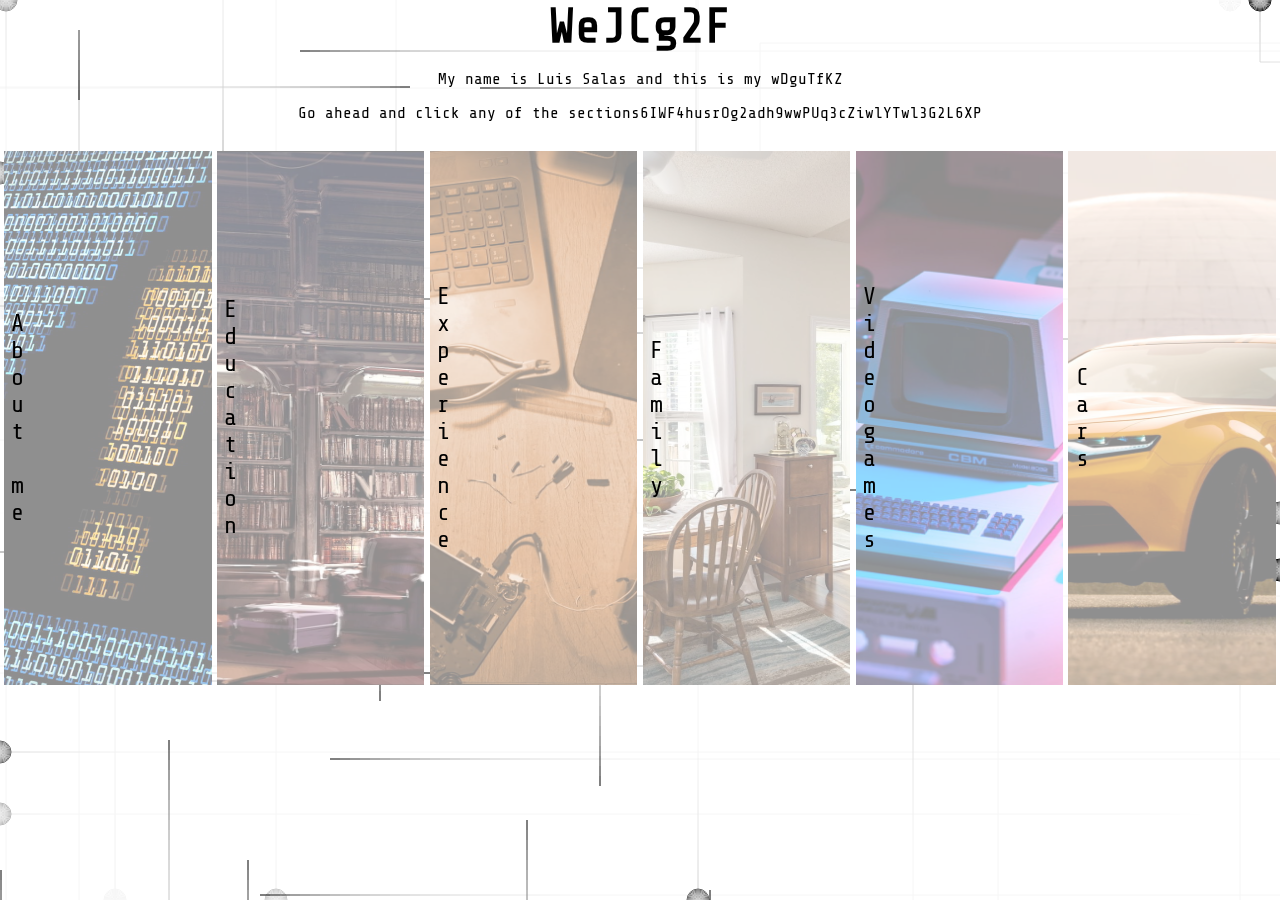
==== index.html @ ade9d4c5 "Image navigation + Electron animation + Glitch animation + partial index page" ====
<!DOCTYPE html>
<html lang="en">
<head>
    <meta charset="UTF-8">
    <meta content="width=device-width, initial-scale=1" name="viewport">
    <title>Title</title>
    <link href="css/default.css" rel="stylesheet">
</head>
<body>
<div class="container stretch">
    <div class="column align-center">
        <text-glitch init-element="h1"
                     init-text="Welcome">
        </text-glitch>
        <text-glitch init-element="p"
                     init-frames-per-second="60"
                     init-text="My name is Luis Salas and this is my website.">
        </text-glitch>
        <text-glitch init-element="p"
                     init-frames-per-second="60"
                     init-text="Go ahead and click any of the sections to explore it and know more about me.">
        </text-glitch>
    </div>
</div>
<div class="container margin-top-10 margin-bottom-10">
    <div class="container stretch">
        <div class="column">
            <image-nav></image-nav>
        </div>
    </div>
</div>
<script src="js/vue.min.js"></script>
<script src="js/components/background-animation.js" type="module"></script>
<script src="js/components/text-glitch.js" type="module"></script>
<script src="js/components/image-nav.js" type="module"></script>
</body>
</html>
---- css/default.css ----
/* Fonts */
@font-face {
    font-family: 'Share Tech Mono';
    src: url('../font/ShareTechMono-Regular.eot');
    src: url('../font/ShareTechMono-Regular.eot?#iefix') format('embedded-opentype'),
    url('../font/ShareTechMono-Regular.woff2') format('woff2'),
    url('../font/ShareTechMono-Regular.woff') format('woff'),
    url('../font/ShareTechMono-Regular.ttf') format('truetype'),
    url('../font/ShareTechMono-Regular.svg#ShareTechMono-Regular') format('svg');
    font-weight: normal;
    font-style: normal;
}

/* Variables */
:root {
    --color-blue-100: #001f2b;
    --color-blue-200: #00415a;
    --color-blue-300: #00719c;
    --color-blue-400: #009bd6;
    --color-blue-500: #00b8ff;

    --color-purple-100: #2b009c;

    --color-red-100: #9c2b00;

    --color-green-100: #719c00;

    --font-size: 1rem;
}

/* Default page styles */
body, h1, h2, h3, h4, h5 {
    padding: 0;
    margin: 0;
}

h1 {
    font-size: calc(var(--font-size) * 3);
}

h2 {
    font-size: calc(var(--font-size) * 2);
}

h3 {
    font-size: calc(var(--font-size) * 1.8);
}

h4 {
    font-size: calc(var(--font-size) * 1.5);
}

* {
    font-family: 'Share Tech Mono';
}

/* Organization */
.container {
    display: flex;
    flex-wrap: wrap;
    width: auto;
}

.container.loose {
    padding-left: 10%;
    padding-right: 10%;
}

.container.stretch {
    padding-left: 25%;
    padding-right: 25%;
}

.container-image {
    width: 100%;
    height: 100%;
    overflow: hidden;
}

@media (max-width: 1280px) {
    .container.stretch, .container.loose {
        padding-left: 1pt;
        padding-right: 1pt;
    }
}

.column {
    flex: 1 0 0%;
    position: relative;
}

.card {
    padding: 10pt;
    border-radius: 5pt;
}

/* Positioning */
.align-center {
    text-align: center;
}

/* Spacing */
.margin-top-10 {
    margin-top: 10pt;
}

.margin-bottom-10 {
    margin-bottom: 10pt;
}

/* Display */
.hidden {
    display: none;
}
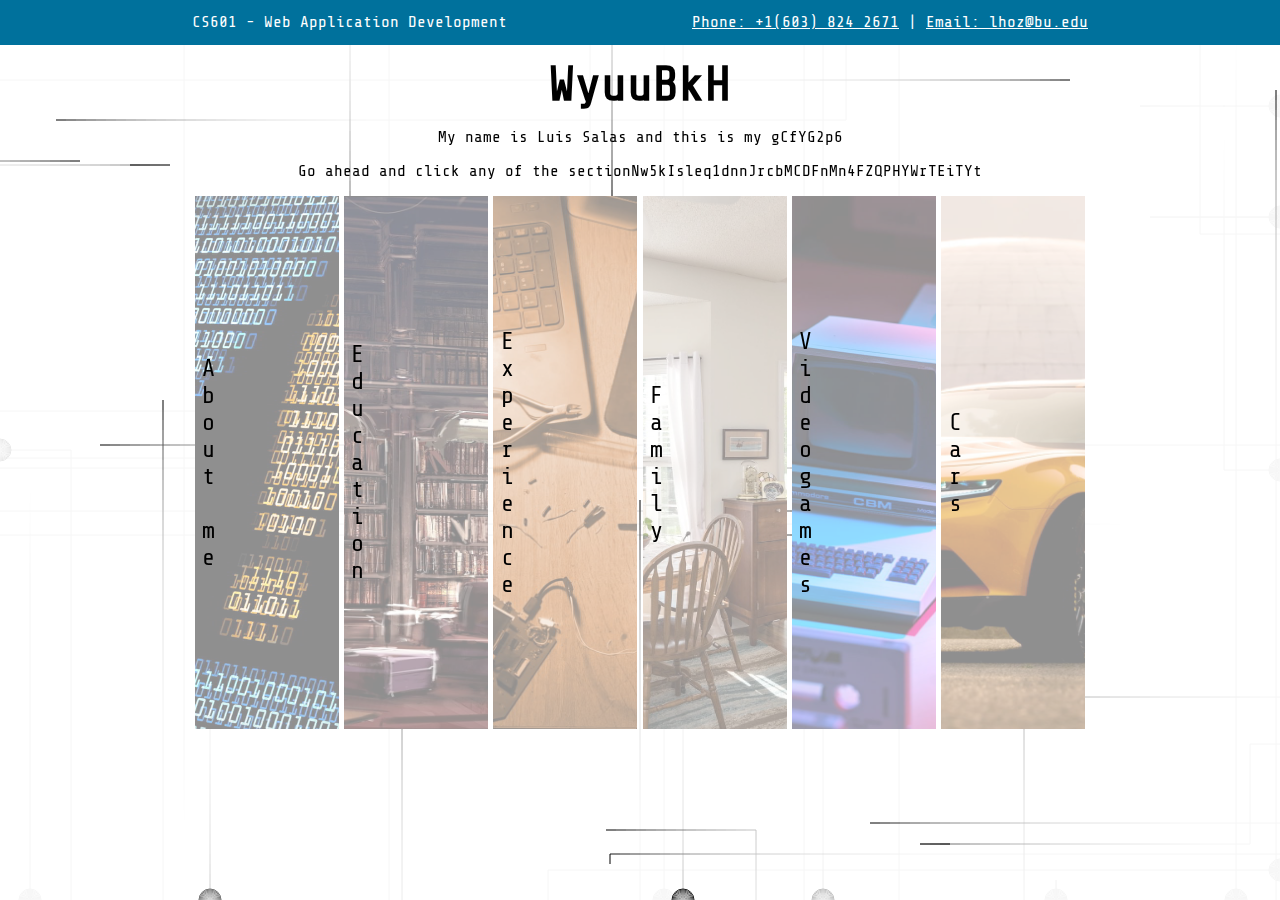
==== commit ed9ac06c: "Started adding header" ====
--- a/index.html
+++ b/index.html
@@ -7,6 +7,22 @@
     <link href="css/default.css" rel="stylesheet">
 </head>
 <body>
+<div class="container background-blue-300 margin-bottom-10">
+    <div class="column">
+        <div class="container stretch padding-top-10 padding-bottom-10">
+            <div class="column">
+                <text-glitch init-element="span"
+                             init-frames-per-second="60"
+                             init-text="CS601 - Web Application Development">
+            </div>
+            <div class="column align-right">
+                <a href="sms:+1(603)8242671">Phone: +1(603) 824 2671</a> |
+                <a href="mail:lhoz@bu.edu">Email: lhoz@bu.edu</a>
+            </div>
+        </div>
+    </div>
+</div>
+
 <div class="container stretch">
     <div class="column align-center">
         <text-glitch init-element="h1"
@@ -20,13 +36,7 @@
                      init-frames-per-second="60"
                      init-text="Go ahead and click any of the sections to explore it and know more about me.">
         </text-glitch>
-    </div>
-</div>
-<div class="container margin-top-10 margin-bottom-10">
-    <div class="container stretch">
-        <div class="column">
-            <image-nav></image-nav>
-        </div>
+        <image-nav class="margin-top-10 margin-bottom-10"></image-nav>
     </div>
 </div>
 <script src="js/vue.min.js"></script>
--- a/css/default.css
+++ b/css/default.css
@@ -54,6 +54,15 @@
     font-family: 'Share Tech Mono';
 }
 
+/* Color */
+.background-blue-300 {
+    background-color: var(--color-blue-300);
+}
+
+.background-blue-300, .background-blue-300  * {
+    color: white;
+}
+
 /* Organization */
 .container {
     display: flex;
@@ -61,14 +70,9 @@
     width: auto;
 }
 
-.container.loose {
-    padding-left: 10%;
-    padding-right: 10%;
-}
-
 .container.stretch {
-    padding-left: 25%;
-    padding-right: 25%;
+    padding-left: 15%;
+    padding-right: 15%;
 }
 
 .container-image {
@@ -77,10 +81,10 @@
     overflow: hidden;
 }
 
-@media (max-width: 1280px) {
-    .container.stretch, .container.loose {
-        padding-left: 1pt;
-        padding-right: 1pt;
+@media (max-width: 1000px) {
+    .container.stretch {
+        padding-left: 5pt;
+        padding-right: 5pt;
     }
 }
 
@@ -92,11 +96,16 @@
 .card {
     padding: 10pt;
     border-radius: 5pt;
+    background-color: rgba(255, 255, 255, 0.75);
 }
 
 /* Positioning */
 .align-center {
     text-align: center;
+}
+
+.align-right {
+    text-align: right;
 }
 
 /* Spacing */
@@ -108,7 +117,19 @@
     margin-bottom: 10pt;
 }
 
+.padding-top-10 {
+    padding-top: 10pt;
+}
+
+.padding-bottom-10{
+    padding-bottom: 10pt;
+}
+
 /* Display */
 .hidden {
     display: none;
+}
+
+.shadow {
+    box-shadow: 1px 1px 1px var(--color-blue-300), 1px 1px 5px var(--color-blue-300);
 }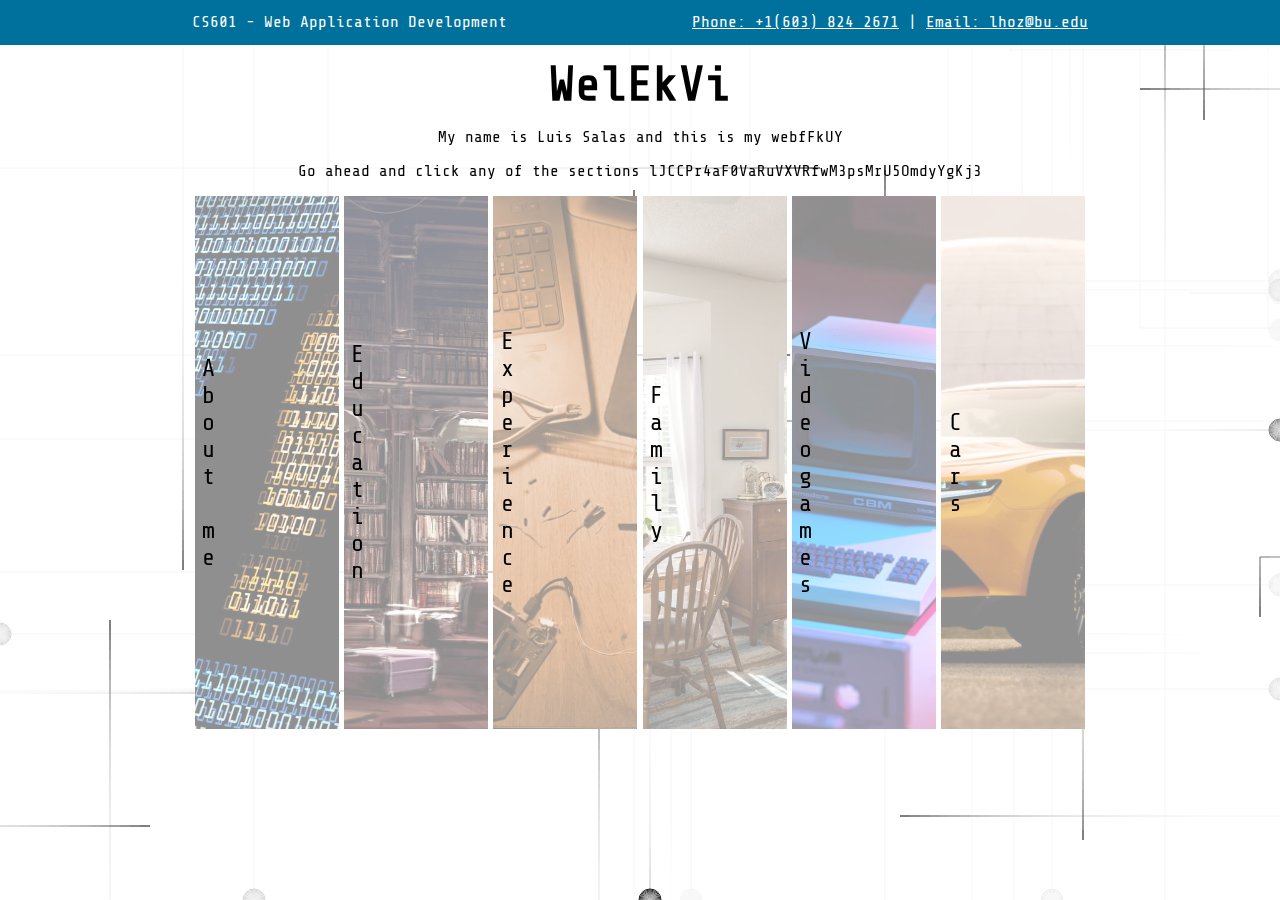
==== commit a67564d7: "Moved header to a separate component. Refactored location of libraries." ====
--- a/index.html
+++ b/index.html
@@ -7,23 +7,8 @@
     <link href="css/default.css" rel="stylesheet">
 </head>
 <body>
-<div class="container background-blue-300 margin-bottom-10">
-    <div class="column">
-        <div class="container stretch padding-top-10 padding-bottom-10">
-            <div class="column">
-                <text-glitch init-element="span"
-                             init-frames-per-second="60"
-                             init-text="CS601 - Web Application Development">
-            </div>
-            <div class="column align-right">
-                <a href="sms:+1(603)8242671">Phone: +1(603) 824 2671</a> |
-                <a href="mail:lhoz@bu.edu">Email: lhoz@bu.edu</a>
-            </div>
-        </div>
-    </div>
-</div>
-
-<div class="container stretch">
+<site-header></site-header>
+<main class="container stretch">
     <div class="column align-center">
         <text-glitch init-element="h1"
                      init-text="Welcome">
@@ -38,10 +23,11 @@
         </text-glitch>
         <image-nav class="margin-top-10 margin-bottom-10"></image-nav>
     </div>
-</div>
-<script src="js/vue.min.js"></script>
-<script src="js/components/background-animation.js" type="module"></script>
-<script src="js/components/text-glitch.js" type="module"></script>
-<script src="js/components/image-nav.js" type="module"></script>
+</main>
+<script src="js/lib/vue.min.js"></script>
+<script src="js/component/site-header.js"></script>
+<script src="js/component/text-glitch.js" type="module"></script>
+<script src="js/component/image-nav.js" type="module"></script>
+<script src="js/page/index.js" type="module"></script>
 </body>
 </html>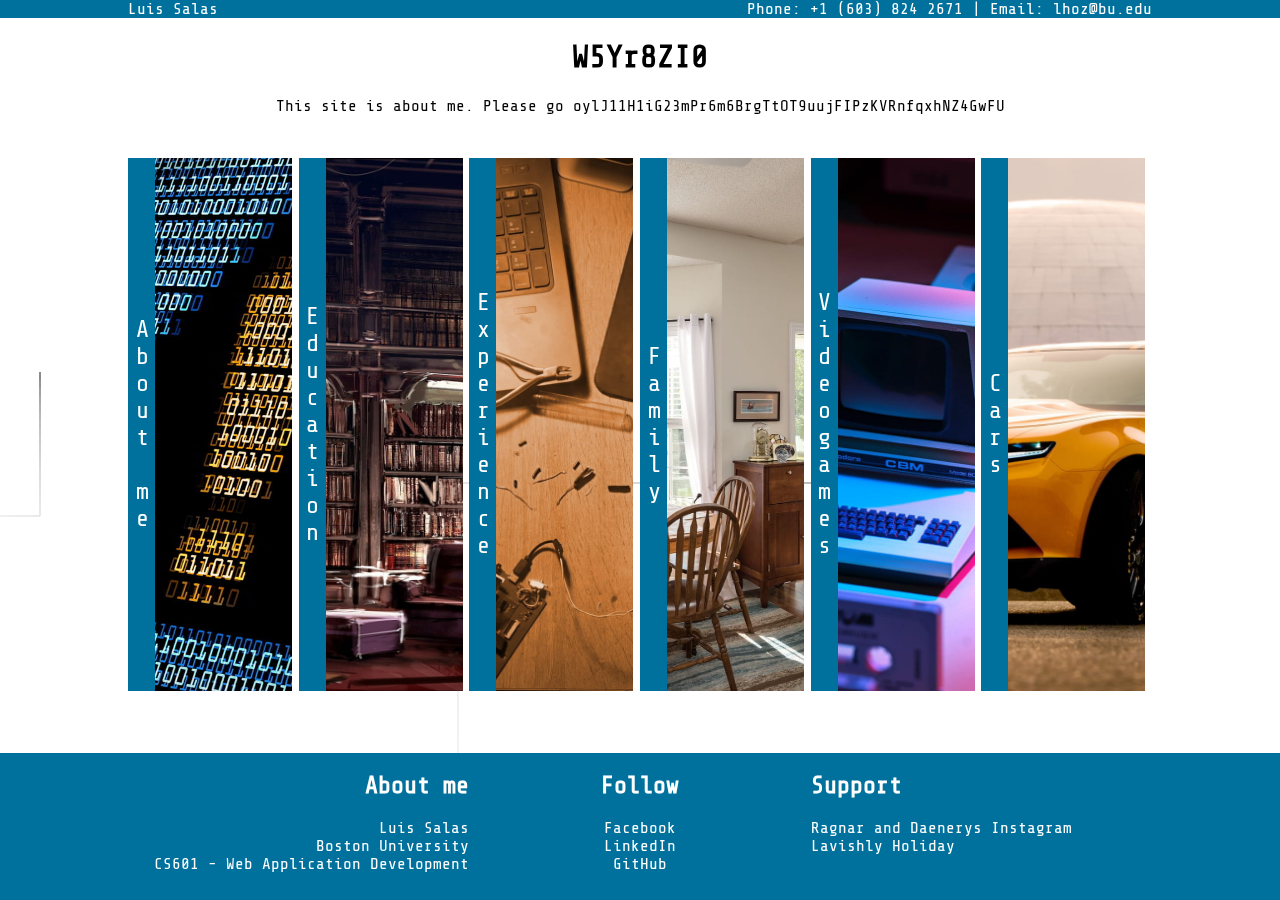
==== commit 841d8025: "Added header, footer and enhanced animation with Vue" ====
--- a/index.html
+++ b/index.html
@@ -3,31 +3,28 @@
 <head>
     <meta charset="UTF-8">
     <meta content="width=device-width, initial-scale=1" name="viewport">
+
     <title>Title</title>
     <link href="css/default.css" rel="stylesheet">
 </head>
 <body>
-<site-header></site-header>
-<main class="container stretch">
-    <div class="column align-center">
-        <text-glitch init-element="h1"
-                     init-text="Welcome">
-        </text-glitch>
-        <text-glitch init-element="p"
-                     init-frames-per-second="60"
-                     init-text="My name is Luis Salas and this is my website.">
-        </text-glitch>
-        <text-glitch init-element="p"
-                     init-frames-per-second="60"
-                     init-text="Go ahead and click any of the sections to explore it and know more about me.">
-        </text-glitch>
-        <image-nav class="margin-top-10 margin-bottom-10"></image-nav>
+<particle-animation></particle-animation>
+<app-header></app-header>
+<div class="row">
+    <div class="column">
+        <text-glitch init-css="align-center" init-text="Welcome!"></text-glitch>
+        <text-glitch init-css="align-center"
+                     init-fps="60"
+                     init-text="This site is about me. Please go ahead and select one of the sections to explore."
+                     init-type="p"></text-glitch>
     </div>
-</main>
-<script src="js/lib/vue.min.js"></script>
-<script src="js/component/site-header.js"></script>
+</div>
+<image-nav></image-nav>
+<app-footer></app-footer>
+<script src="js/component/particle-animation.js" type="module"></script>
 <script src="js/component/text-glitch.js" type="module"></script>
+<script src="js/component/app-header.js" type="module"></script>
+<script src="js/component/app-footer.js" type="module"></script>
 <script src="js/component/image-nav.js" type="module"></script>
-<script src="js/page/index.js" type="module"></script>
 </body>
 </html>--- a/css/default.css
+++ b/css/default.css
@@ -13,123 +13,84 @@
 
 /* Variables */
 :root {
-    --color-blue-100: #001f2b;
-    --color-blue-200: #00415a;
-    --color-blue-300: #00719c;
-    --color-blue-400: #009bd6;
-    --color-blue-500: #00b8ff;
-
-    --color-purple-100: #2b009c;
-
-    --color-red-100: #9c2b00;
-
-    --color-green-100: #719c00;
-
-    --font-size: 1rem;
+    --color-blue: #00719c;
+    --color-light: #ffffff;
+    --color-dark: #000000;
 }
 
-/* Default page styles */
-body, h1, h2, h3, h4, h5 {
-    padding: 0;
-    margin: 0;
+/* Elements */
+* {
+    font-family: "Share Tech Mono";
 }
 
-h1 {
-    font-size: calc(var(--font-size) * 3);
+body {
+    margin: 0;
+    padding: 0;
+    height: 100vh;
+    display: flex;
+    flex-direction: column;
 }
 
-h2 {
-    font-size: calc(var(--font-size) * 2);
+footer {
+    margin-top: auto;
+    padding-bottom: 20pt;
 }
 
-h3 {
-    font-size: calc(var(--font-size) * 1.8);
+a {
+    text-decoration: none;
+    color: var(--color-dark);
 }
 
-h4 {
-    font-size: calc(var(--font-size) * 1.5);
+app-footer {
+    margin-top: auto;
 }
 
-* {
-    font-family: 'Share Tech Mono';
+/* Positioning */
+.row {
+    display: flex;
+    flex-wrap: wrap;
 }
 
-/* Color */
-.background-blue-300 {
-    background-color: var(--color-blue-300);
-}
-
-.background-blue-300, .background-blue-300  * {
-    color: white;
-}
-
-/* Organization */
-.container {
-    display: flex;
-    flex-wrap: wrap;
-    width: auto;
-}
-
-.container.stretch {
-    padding-left: 15%;
-    padding-right: 15%;
-}
-
-.container-image {
-    width: 100%;
-    height: 100%;
-    overflow: hidden;
-}
-
-@media (max-width: 1000px) {
-    .container.stretch {
-        padding-left: 5pt;
-        padding-right: 5pt;
-    }
+.row.stretch {
+    padding-left: 10%;
+    padding-right: 10%;
 }
 
 .column {
     flex: 1 0 0%;
-    position: relative;
 }
 
-.card {
-    padding: 10pt;
-    border-radius: 5pt;
-    background-color: rgba(255, 255, 255, 0.75);
+/* Alignment */
+.align-right {
+    text-align: right;
 }
 
-/* Positioning */
 .align-center {
     text-align: center;
 }
 
-.align-right {
-    text-align: right;
+/* Backgrounds */
+.background-primary {
+    background-color: var(--color-blue);
+    color: var(--color-light);
+}
+
+.background-primary * {
+    color: var(--color-light);
+}
+
+.background-primary a:hover {
+    text-shadow: 1pt 1pt 1pt var(--color-dark);
 }
 
 /* Spacing */
-.margin-top-10 {
-    margin-top: 10pt;
+.margin-y-20 {
+    margin: 20pt 0;
 }
 
-.margin-bottom-10 {
-    margin-bottom: 10pt;
-}
-
-.padding-top-10 {
-    padding-top: 10pt;
-}
-
-.padding-bottom-10{
-    padding-bottom: 10pt;
-}
-
-/* Display */
-.hidden {
-    display: none;
-}
-
-.shadow {
-    box-shadow: 1px 1px 1px var(--color-blue-300), 1px 1px 5px var(--color-blue-300);
+/* Utilities */
+ul.list-plain {
+    list-style: none;
+    margin: 0;
+    padding: 0;
 }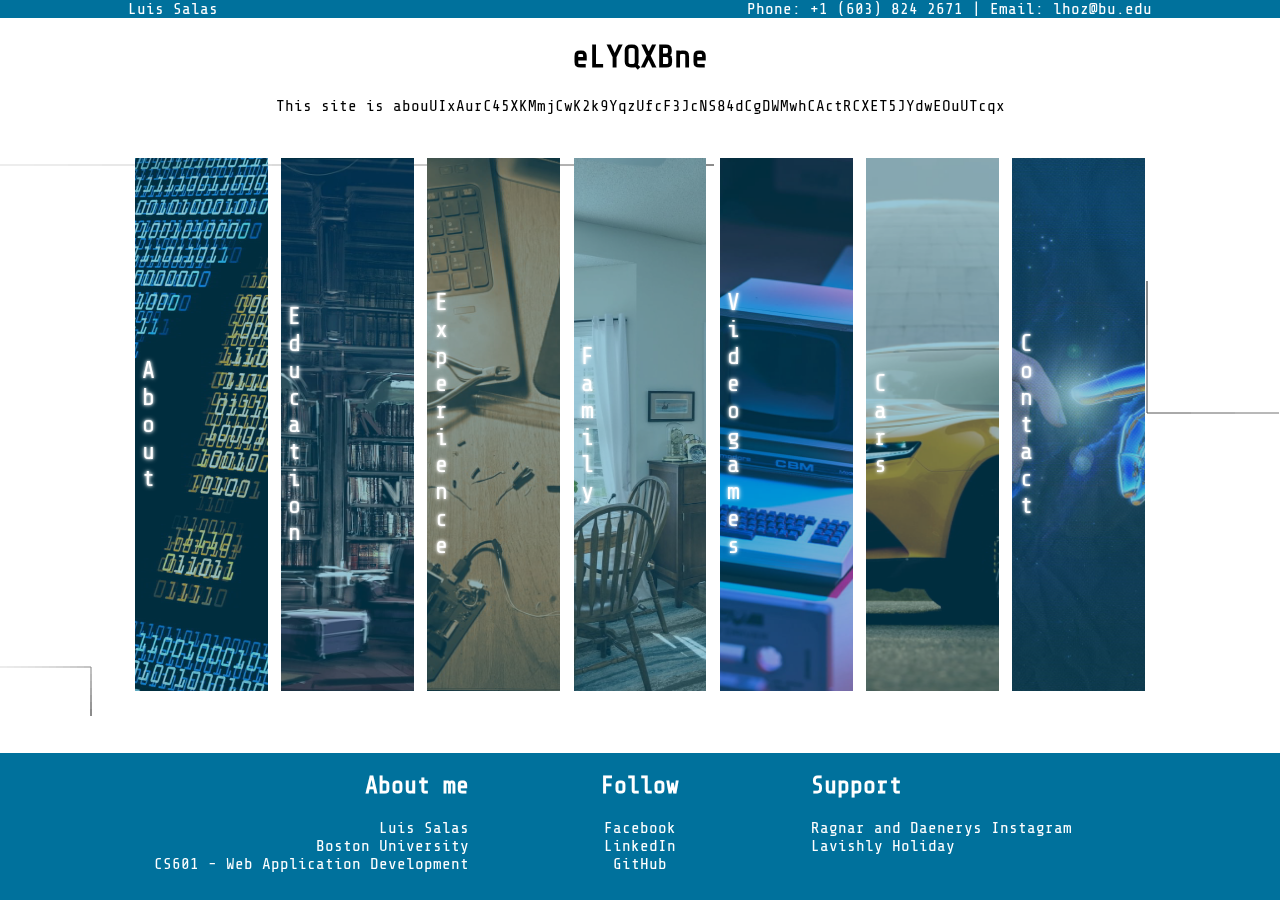
==== commit 1cdead62: "Renamed vue library, updated to prod version, added contact me, added header, footer, imported every" ====
--- a/index.html
+++ b/index.html
@@ -21,10 +21,6 @@
 </div>
 <image-nav></image-nav>
 <app-footer></app-footer>
-<script src="js/component/particle-animation.js" type="module"></script>
-<script src="js/component/text-glitch.js" type="module"></script>
-<script src="js/component/app-header.js" type="module"></script>
-<script src="js/component/app-footer.js" type="module"></script>
-<script src="js/component/image-nav.js" type="module"></script>
+<script src="js/page/index.js" type="module"></script>
 </body>
 </html>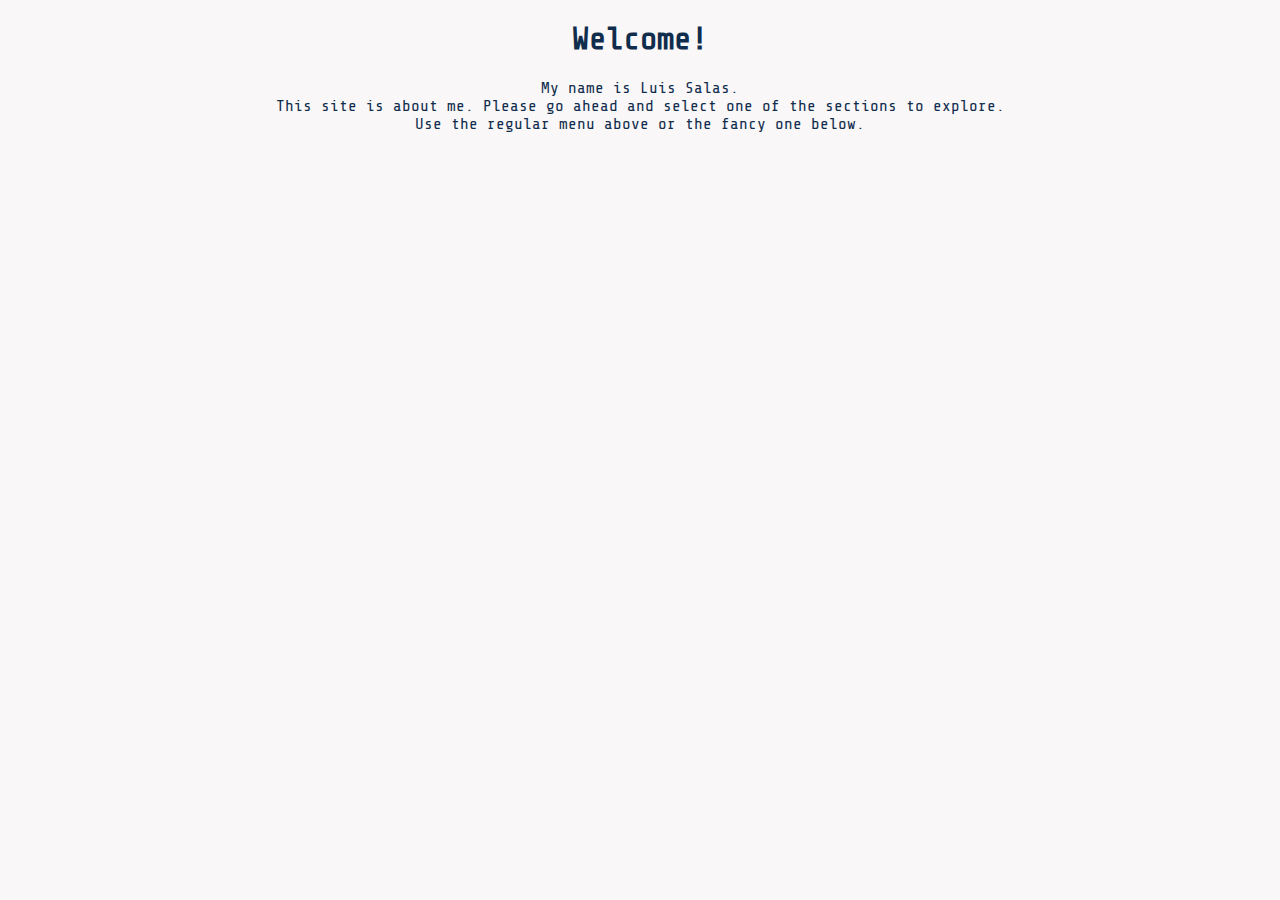
==== commit c7331bf2: "Added contact form. Pending submit to server." ====
--- a/index.html
+++ b/index.html
@@ -4,22 +4,41 @@
     <meta charset="UTF-8">
     <meta content="width=device-width, initial-scale=1" name="viewport">
 
-    <title>Title</title>
-    <link href="css/default.css" rel="stylesheet">
+    <title>CS601 - Web Application Development</title>
+
+    <link href="img/favicon.ico" rel="icon" type="image/x-icon">
+    <link href="css/common/default.css" rel="stylesheet">
 </head>
 <body>
-<particle-animation></particle-animation>
+<particles-animation init-background="#F9F7F7" init-color="#112D4E"></particles-animation>
 <app-header></app-header>
-<div class="row">
-    <div class="column">
-        <text-glitch init-css="align-center" init-text="Welcome!"></text-glitch>
-        <text-glitch init-css="align-center"
-                     init-fps="60"
-                     init-text="This site is about me. Please go ahead and select one of the sections to explore."
-                     init-type="p"></text-glitch>
+
+<main class="container">
+    <div class="container stretch">
+        <div class="row">
+            <div class="column align-center">
+                <glitch-text>
+                    <h1>Welcome!</h1>
+                </glitch-text>
+                <glitch-text recover-rate="2">
+                    <p class="margin-0">My name is Luis Salas.</p>
+                </glitch-text>
+                <glitch-text recover-rate="5">
+                    <p class="margin-0">This site is about me. Please go ahead and select one of the sections to explore.</p>
+                </glitch-text>
+                <glitch-text recover-rate="5">
+                    <p class="margin-0">Use the regular menu above or the fancy one below.</p>
+                </glitch-text>
+            </div>
+        </div>
+        <div class="row padding-y-10">
+            <div class="column">
+                <image-nav></image-nav>
+            </div>
+        </div>
     </div>
-</div>
-<image-nav></image-nav>
+</main>
+
 <app-footer></app-footer>
 <script src="js/page/index.js" type="module"></script>
 </body>
--- a/css/common/default.css
+++ b/css/common/default.css
@@ -0,0 +1,113 @@
+@import "share-tech-mono.css";
+@import "palette.css";
+
+body {
+    margin: 0;
+    padding: 0;
+    font-family: "Share Tech Mono";
+    display: flex;
+    flex-direction: column;
+    background-color: var(--color-light);
+    color: var(--color-dark);
+    height: 100vh;
+}
+
+body * {
+    font-family: "Share Tech Mono";
+    color: var(--color-dark);
+}
+
+app-header {
+    z-index: 1;
+}
+
+app-footer {
+    margin-top: auto;
+    flex-shrink: 0;
+}
+
+/* Location */
+.container {
+    width: 100%;
+    margin-right: auto;
+    margin-left: auto;
+    position: relative;
+}
+
+.container.stretch {
+    width: 75%;
+    margin-right: auto;
+    margin-left: auto;
+}
+
+.row {
+    display: flex;
+    flex-wrap: wrap;
+}
+
+.row > * {
+    box-sizing: border-box;
+    flex-shrink: 0;
+    width: 100%;
+    max-width: 100%;
+}
+
+.column {
+    flex: 1 0 0%;
+}
+
+/* Alignments */
+.align-center {
+    text-align: center;
+}
+
+.align-right {
+    text-align: right;
+}
+
+.align-left {
+    text-align: left;
+}
+
+/* Paddings */
+.padding-0 {
+    padding: 0;
+}
+
+.padding-10 {
+    padding: 10pt;
+}
+
+.padding-y-10 {
+    padding: 10pt 0;
+}
+
+/* Margins */
+.margin-0 {
+    margin: 0;
+}
+
+.margin-10 {
+    margin: 10pt;
+}
+
+.margin-y-10 {
+    margin: 10pt 0;
+}
+
+/* Lists */
+ul.list-plain {
+    list-style: none;
+    margin: 0;
+    padding: 0;
+}
+
+/* Quote */
+.quote > blockquote {
+    font-weight: bolder;
+    margin: 0;
+}
+
+.quote > figcaption {
+    font-style: italic;
+}